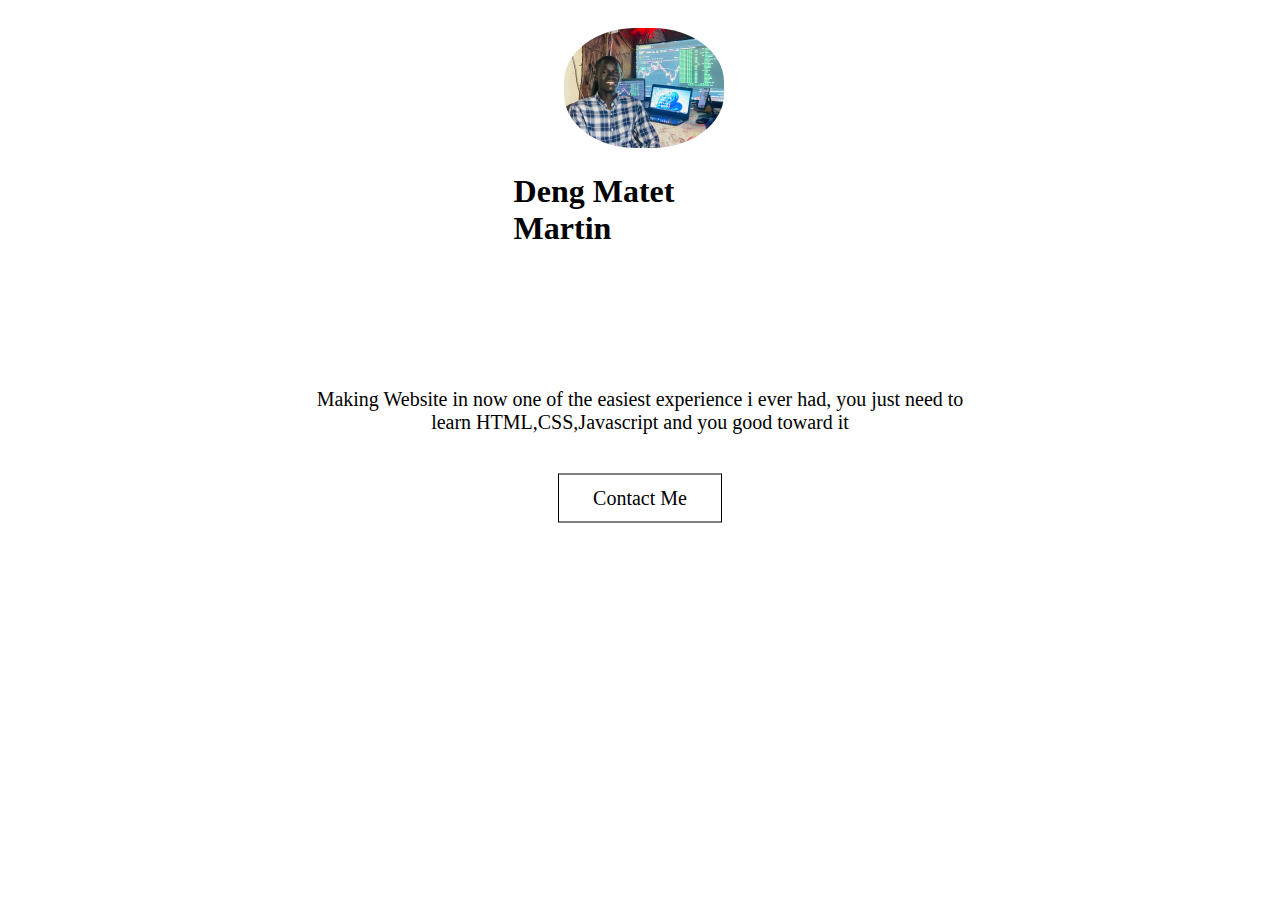
==== index.html @ f39bef83 "adding index page and styling too" ====
<!DOCTYPE html>
<html lang="en">
  <head>
    <meta charset="UTF-8" />
    <meta name="viewport" content="width=device-width, initial-scale=1.0" />
    <title>dengmatet.GitHub.io</title>
    <link rel="stylesheet" href="style.css" />
  </head>
  <body>
    <div class="card">
      <img src="image/dengmatet.jpg" alt="" />
      <h1>Deng Matet Martin</h1>
    </div>
    <div class="text-box">
      <p>
        Making Website in now one of the easiest experience i ever had, you just
        need to <br />
        learn HTML,CSS,Javascript and you good toward it
      </p>
      <a href="https://matetmartin5@gmail.com" class="btn">Contact Me</a>
    </div>
  </body>
</html>
---- style.css ----
.card {
  padding: 20px;
  width: 20%;
  margin: auto;
  text-align: left;
}
.card img {
  height: 120px;
  margin-left: 20%;

  border-radius: 45%;
}
.card h1 {
  padding: 0;
}
.text-box {
  width: 90%;
  color: #ffffff;
  position: absolute;
  top: 50%;
  left: 50%;
  text-align: center;
  transform: translate(-50%, -50%);
}
.text-box p {
  color: #000000;
  font-size: 20px;
  margin: 10px 0 40px;
}
.btn {
  color: #000000;
  font-size: 20px;
  padding: 12px 34px;
  position: relative;
  display: inline-block;
  text-decoration: none;
  border: 1px solid #000000;
  background: transparent;
  cursor: pointer;
}
.btn:hover {
  color: #ffffff;
  transition: 1s;
  background: #000000;
  border: 1px solid #000000;
}
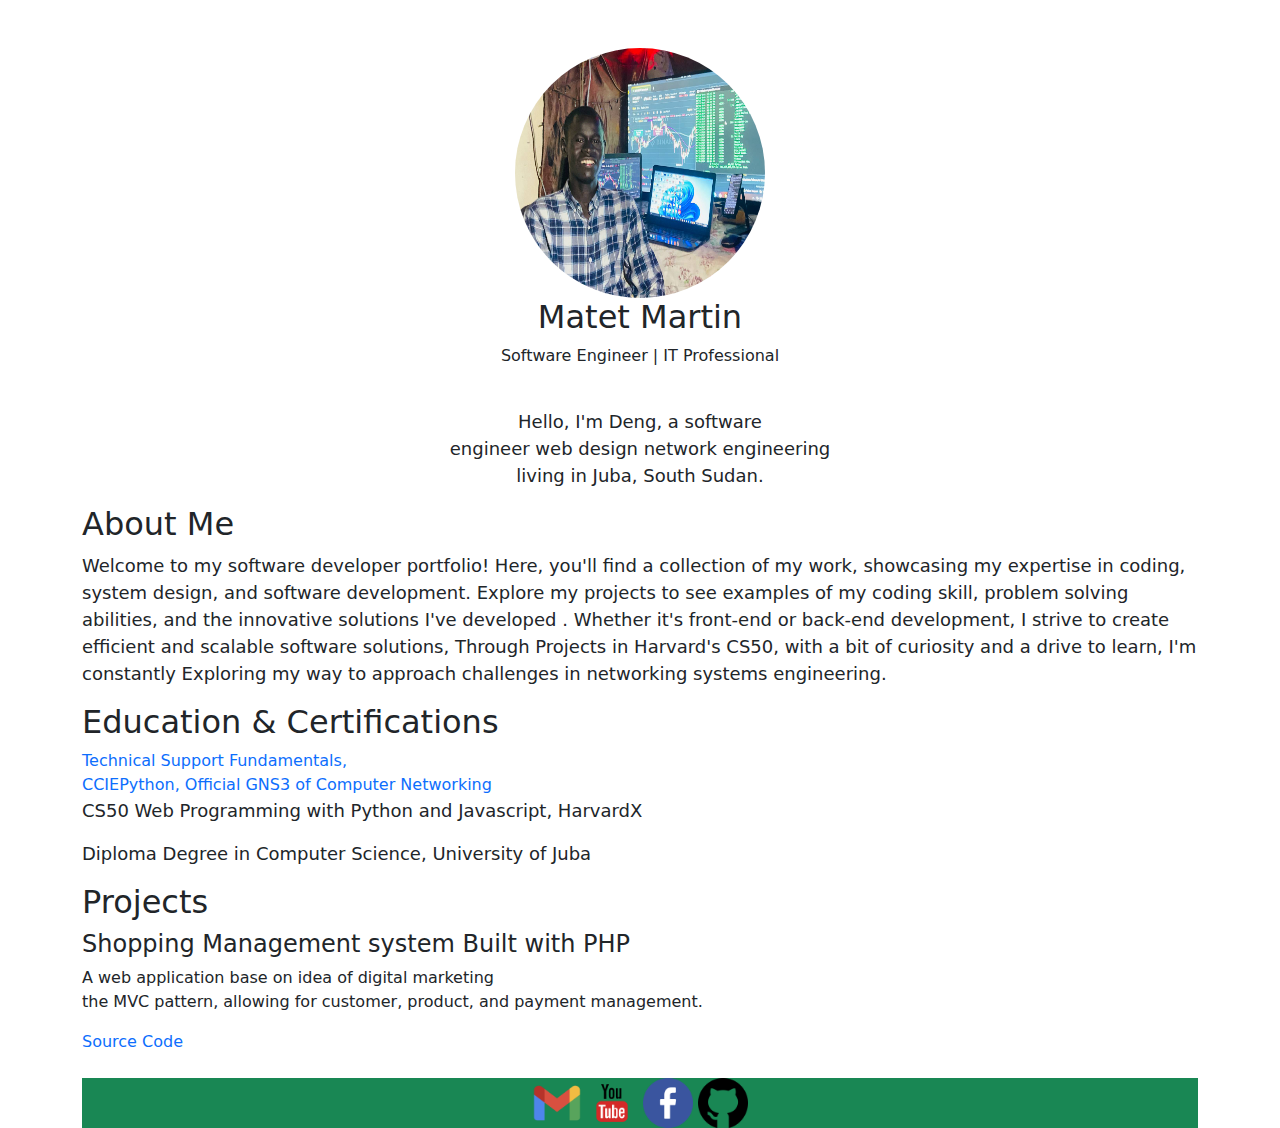
==== commit 1dd87b5d: "added footer with some social media link" ====
--- a/index.html
+++ b/index.html
@@ -3,21 +3,74 @@
   <head>
     <meta charset="UTF-8" />
     <meta name="viewport" content="width=device-width, initial-scale=1.0" />
-    <title>dengmatet.GitHub.io</title>
-    <link rel="stylesheet" href="style.css" />
+    <title>deng-matet.GitHub.io</title>
+    <link rel="stylesheet" href="static/style.css" />
+    <link rel="stylesheet" href="static/reset.css" />
+    <link rel="stylesheet" href="static/css/bootstrap.min.css" />
+    <link rel="stylesheet" href="static/js/bootstrap.min.js" />
   </head>
   <body>
-    <div class="card">
-      <img src="image/dengmatet.jpg" alt="" />
-      <h1>Deng Matet Martin</h1>
-    </div>
-    <div class="text-box">
+    <div class="container">
+      <div class="text-center">
+        <img class="img mt-5" src="static/img/dengmatet.jpg" alt="" />
+        <h2>Matet Martin</h2>
+
+        <p>Software Engineer | IT Professional</p>
+        <br />
+        <p class="text">
+          Hello, I'm Deng, a software <br />
+          engineer web design network engineering<br />
+          living in Juba, South Sudan.
+        </p>
+      </div>
+      <h2>About Me</h2>
+      <p class="text">
+        Welcome to my software developer portfolio! Here, you'll find a
+        collection of my work, showcasing my expertise in coding, system design,
+        and software development. Explore my projects to see examples of my
+        coding skill, problem solving abilities, and the innovative solutions
+        I've developed . Whether it's front-end or back-end development, I
+        strive to create efficient and scalable software solutions, Through
+        Projects in Harvard's CS50, with a bit of curiosity and a drive to
+        learn, I'm constantly Exploring my way to approach challenges in
+        networking systems engineering.
+      </p>
+      <h2>Education & Certifications</h2>
+      <a class="nav-link text-primary" href=""
+        >Technical Support Fundamentals,</a
+      >
+      <a class="nav-link text-primary" href=""
+        >CCIEPython, Official GNS3 of Computer Networking</a
+      >
+      <p class="text">
+        CS50 Web Programming with Python and Javascript, HarvardX
+      </p>
+      <p class="text">Diploma Degree in Computer Science, University of Juba</p>
+
+      <h2>Projects</h2>
+      <h4>Shopping Management system Built with PHP</h4>
       <p>
-        Making Website in now one of the easiest experience i ever had, you just
-        need to <br />
-        learn HTML,CSS,Javascript and you good toward it
+        A web application base on idea of digital marketing<br />
+        the MVC pattern, allowing for customer, product, and payment management.
       </p>
-      <a href="https://matetmartin5@gmail.com" class="btn">Contact Me</a>
+      <a class="nav-link text-primary" href="">Source Code</a>
+      <br />
+      <footer class="text-center bg-success">
+        <div class="sm-link">
+          <a href="https://matetmartin5@gmail.com"
+            ><img src="static/img/communication.png" alt=""
+          /></a>
+          <a href="https://www.youtube.com/@matetmartin9826"
+            ><img src="static/img/play.png" alt=""
+          /></a>
+          <a href="https://www.facebook.com/mtrmartin"
+            ><img src="static/img/facebook.png" alt=""
+          /></a>
+          <a href="https://dengmatet@users.noreply.github.com"
+            ><img src="static/img/github.png" alt=""
+          /></a>
+        </div>
+      </footer>
     </div>
   </body>
 </html>
--- a/static/style.css
+++ b/static/style.css
@@ -0,0 +1,26 @@
+* {
+  margin: 0;
+  padding: 0;
+  box-shadow: border-box;
+}
+
+.img {
+  width: 250px;
+  height: 250px;
+  border-radius: 50%;
+}
+
+.text {
+  font-size: 18px;
+}
+a {
+  font-size: 16px;
+  cursor: pointer;
+}
+.sm-link a {
+  text-decoration: none;
+}
+.sm-link img {
+  width: 50px;
+  height: 50px;
+}
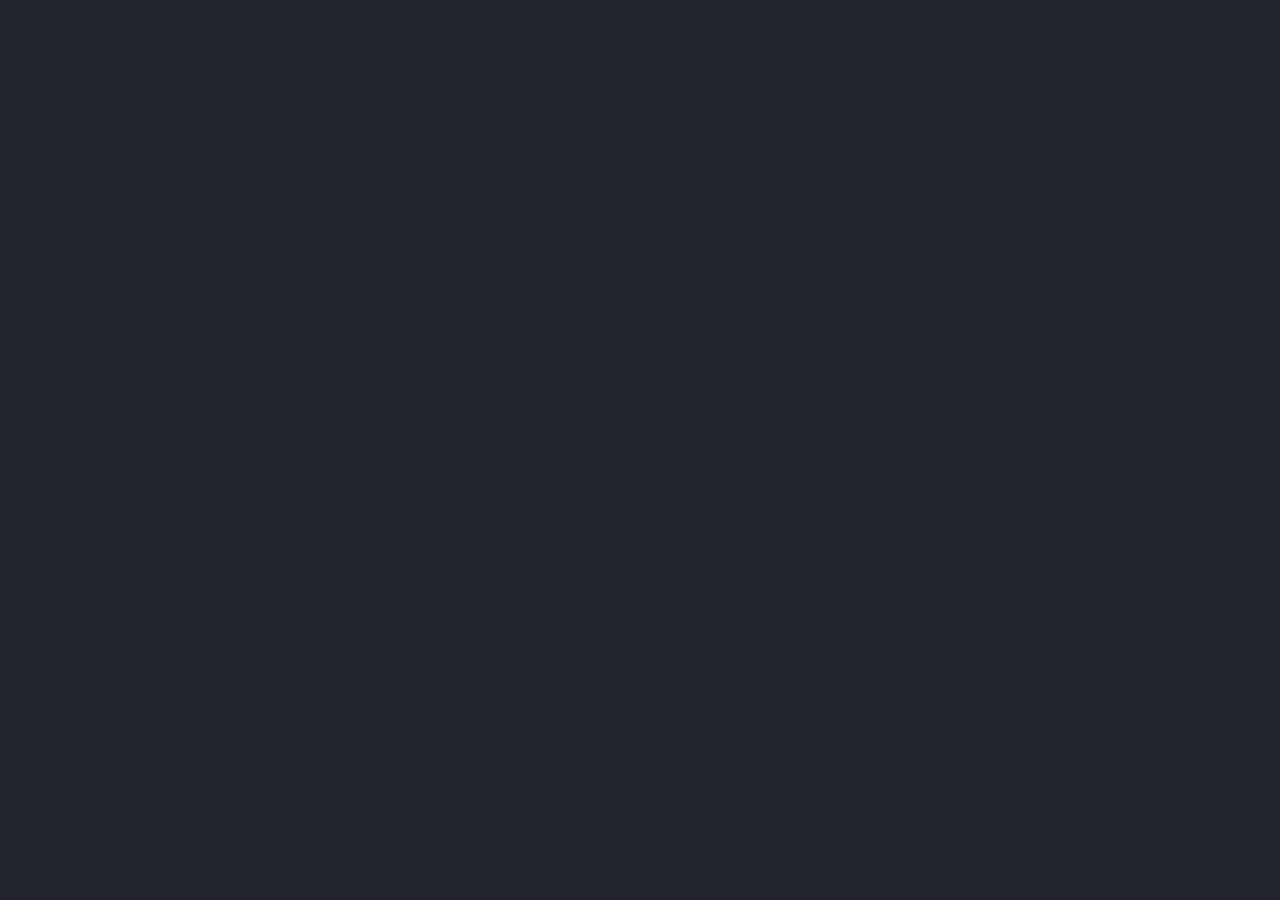
==== commit 28a3006d: "new one" ====
--- a/index.html
+++ b/index.html
@@ -4,73 +4,560 @@
     <meta charset="UTF-8" />
     <meta name="viewport" content="width=device-width, initial-scale=1.0" />
     <title>deng-matet.GitHub.io</title>
+    <!-- box icons -->
+    <link
+      href="https://unpkg.com/boxicons@2.1.4/css/boxicons.min.css"
+      rel="stylesheet"
+    />
+
+    <!-- custom css -->
     <link rel="stylesheet" href="static/style.css" />
-    <link rel="stylesheet" href="static/reset.css" />
-    <link rel="stylesheet" href="static/css/bootstrap.min.css" />
-    <link rel="stylesheet" href="static/js/bootstrap.min.js" />
   </head>
+
   <body>
-    <div class="container">
-      <div class="text-center">
-        <img class="img mt-5" src="static/img/dengmatet.jpg" alt="" />
-        <h2>Matet Martin</h2>
-
-        <p>Software Engineer | IT Professional</p>
-        <br />
-        <p class="text">
-          Hello, I'm Deng, a software <br />
-          engineer web design network engineering<br />
-          living in Juba, South Sudan.
+    <!-- header -->
+    <header class="active">
+      <a href="#" class="logo">Matet.</a>
+
+      <i class="bx bx-menu" id="menu-icon"></i>
+
+      <nav>
+        <a href="#" class="active">Home</a>
+        <a href="#">Services</a>
+        <a href="#">Resume</a>
+        <a href="#">Portfolio</a>
+        <a href="#">Contact</a>
+      </nav>
+    </header>
+
+    <!-- bars background -->
+    <div class="bars-box active">
+      <div class="bar" style="--i: 6"></div>
+      <div class="bar" style="--i: 5"></div>
+      <div class="bar" style="--i: 4"></div>
+      <div class="bar" style="--i: 3"></div>
+      <div class="bar" style="--i: 2"></div>
+      <div class="bar" style="--i: 1"></div>
+    </div>
+
+    <!-- Home section-->
+    <section class="home active">
+      <div class="home-detail">
+        <h1>Matet martin</h1>
+        <h2>
+          I'm a
+          <span style="--i: 3" data-text="Coder">Coder</span>
+          <span style="--i: 2" data-text="Frontend Developer"
+            >Frontend Developer</span
+          >
+          <span style="--i: 1" data-text="Youtuber">Youtuber</span>
+        </h2>
+        <p>
+          Hello I'm Matet a software engineer, living in Juba capital of South
+          Sudan.
         </p>
+        <div class="btn-sci">
+          <a href="index.html" class="btn">Download CV</a>
+          <div class="sci">
+            <a href="https://dengmatet@users.noreply.github.com"
+              ><i class="bx bxl-github"></i
+            ></a>
+            <a href="https://www.matetmartin5@.linkedIn.com"
+              ><i class="bx bxl-linkedin"></i
+            ></a>
+            <a href="https://matetmartin5@gmail.com"
+              ><i class="bx bxl-gmail"></i
+            ></a>
+            <a href="https://www.youtube.com/@matetmartin9826"
+              ><i class="bx bxl-youtube"></i
+            ></a>
+          </div>
+        </div>
       </div>
-      <h2>About Me</h2>
-      <p class="text">
-        Welcome to my software developer portfolio! Here, you'll find a
-        collection of my work, showcasing my expertise in coding, system design,
-        and software development. Explore my projects to see examples of my
-        coding skill, problem solving abilities, and the innovative solutions
-        I've developed . Whether it's front-end or back-end development, I
-        strive to create efficient and scalable software solutions, Through
-        Projects in Harvard's CS50, with a bit of curiosity and a drive to
-        learn, I'm constantly Exploring my way to approach challenges in
-        networking systems engineering.
-      </p>
-      <h2>Education & Certifications</h2>
-      <a class="nav-link text-primary" href=""
-        >Technical Support Fundamentals,</a
-      >
-      <a class="nav-link text-primary" href=""
-        >CCIEPython, Official GNS3 of Computer Networking</a
-      >
-      <p class="text">
-        CS50 Web Programming with Python and Javascript, HarvardX
-      </p>
-      <p class="text">Diploma Degree in Computer Science, University of Juba</p>
-
-      <h2>Projects</h2>
-      <h4>Shopping Management system Built with PHP</h4>
-      <p>
-        A web application base on idea of digital marketing<br />
-        the MVC pattern, allowing for customer, product, and payment management.
-      </p>
-      <a class="nav-link text-primary" href="">Source Code</a>
-      <br />
-      <footer class="text-center bg-success">
-        <div class="sm-link">
-          <a href="https://matetmartin5@gmail.com"
-            ><img src="static/img/communication.png" alt=""
-          /></a>
-          <a href="https://www.youtube.com/@matetmartin9826"
-            ><img src="static/img/play.png" alt=""
-          /></a>
-          <a href="https://www.facebook.com/mtrmartin"
-            ><img src="static/img/facebook.png" alt=""
-          /></a>
-          <a href="https://dengmatet@users.noreply.github.com"
-            ><img src="static/img/github.png" alt=""
-          /></a>
-        </div>
-      </footer>
-    </div>
+
+      <div class="home-img">
+        <div class="img-box">
+          <div class="img-item">
+            <img src="static/img/deng.jpg" alt="" />
+          </div>
+        </div>
+      </div>
+    </section>
+
+    <!--Services section-->
+    <section class="services">
+      <h2 class="heading">My <span>Services</span></h2>
+      <div class="services-container">
+        <div class="services-box">
+          <div class="icon">
+            <i class="bx bx-code-alt"></i>
+            <a href="#"><i class="bx bx-arrow-back"></i></a>
+          </div>
+          <h3>Web Development</h3>
+          <p>
+            Take full control of your web applications with advanced web
+            techniques such as database migration and web service communication
+          </p>
+        </div>
+
+        <div class="services-box">
+          <div class="icon">
+            <i class="bx bx-paint"></i>
+            <a href="#"><i class="bx bx-arrow-back"></i></a>
+          </div>
+          <h3>UI/UX Design</h3>
+          <p>(comment)</p>
+        </div>
+
+        <div class="services-box">
+          <div class="icon">
+            <i class="bx bx-palette"></i>
+            <a href="#"><i class="bx bx-arrow-back"></i></a>
+          </div>
+          <h3>Graphic Design</h3>
+          <p>(comment)</p>
+        </div>
+
+        <div class="services-box">
+          <div class="icon">
+            <i class="bx bx-trending-up"></i>
+            <a href="#"><i class="bx bx-arrow-back"></i></a>
+          </div>
+          <h3>SEO</h3>
+          <p>(comment)</p>
+        </div>
+
+        <div class="services-box">
+          <div class="icon">
+            <i class="bx bx-slideshow"></i>
+            <a href="#"><i class="bx bx-arrow-back"></i></a>
+          </div>
+          <h3>Video Editing</h3>
+          <p>(comment)</p>
+        </div>
+
+        <div class="services-box">
+          <div class="icon">
+            <i class="bx bx-camera"></i>
+            <a href="#"><i class="bx bx-arrow-back"></i></a>
+          </div>
+          <h3>Photography</h3>
+          <p>(comment)</p>
+        </div>
+      </div>
+    </section>
+
+    <!-- Resume -->
+    <section class="resume">
+      <div class="resume-container">
+        <div class="resume-box">
+          <h2>Why Hire Me?</h2>
+          <p class="desc">
+            problem solving abilities, and the innovative solutions I've
+            developed . Whether it's front-end or back-end development, I strive
+            to create efficient and scalable software solutions,
+          </p>
+          <button class="resume-btn active">Experience</button>
+          <button class="resume-btn">Education</button>
+          <button class="resume-btn">Skills</button>
+          <button class="resume-btn">About Me</button>
+        </div>
+
+        <div class="resume-box">
+          <div class="resume-detail experience active">
+            <h2 class="heading">My <span>Experience</span></h2>
+            <p class="desc">(comment)</p>
+            <div class="resume-list">
+              <div class="resume-item">
+                <p class="year">2023 - present</p>
+                <h3>Full Stack Developer</h3>
+                <p class="company">From Home</p>
+                <p>Full Web applications using framework's</p>
+              </div>
+              <div class="resume-item">
+                <p class="year">2022 - 2023</p>
+                <h3>Backend Developer</h3>
+                <p class="company">University of Juba</p>
+                <p>Design and analysis</p>
+              </div>
+              <div class="resume-item">
+                <p class="year">2021 - 2022</p>
+                <h3>Frontend Developer</h3>
+                <p class="company">University of Juba</p>
+                <p>Website applications</p>
+              </div>
+              <div class="resume-item">
+                <p class="year">2020 - 2021</p>
+                <h3>Senior Developer</h3>
+                <p class="company">University of Juba</p>
+                <p>Web Applications</p>
+              </div>
+              <div class="resume-item">
+                <p class="year">2020 - 2021</p>
+                <h3>Junior Developer</h3>
+                <p class="company">University of Juba</p>
+                <p>Basics computer Component, Languages</p>
+              </div>
+              <div class="resume-item">
+                <p class="year">2020 - 2021</p>
+                <h3>Beginning Developer</h3>
+                <p class="company">From Home</p>
+                <p>Online Course (Solo learn, Youtube Tutorial)</p>
+              </div>
+            </div>
+          </div>
+
+          <div class="resume-detail education">
+            <h2 class="heading">My <span>Education</span></h2>
+            <p class="desc">
+              Diploma Degree in Computer Science, University of Juba Technical
+              Support Fundamentals,Through Projects in Harvard's CS50, CS50 Web
+              Programming with Python and Javascript, HarvardX
+            </p>
+            <div class="resume-list">
+              <div class="resume-item">
+                <p class="year">2024</p>
+                <h3>Programming Course</h3>
+                <p class="company">Online Course Platform</p>
+                <p>(comment)</p>
+              </div>
+              <div class="resume-item">
+                <p class="year">2022 - 2023</p>
+                <h3>Graduation Certificate</h3>
+                <p class="company">University of Juba</p>
+                <p>(comment)</p>
+              </div>
+              <div class="resume-item">
+                <p class="year">2021</p>
+                <h3>Web Development Bootcamp</h3>
+                <p class="company">University of Juba</p>
+                <p>(comment)</p>
+              </div>
+              <div class="resume-item">
+                <p class="year">2020</p>
+                <h3>Fundamentals Programming</h3>
+                <p class="company">University of Juba</p>
+                <p>(comment)</p>
+              </div>
+              <div class="resume-item">
+                <p class="year">2020</p>
+                <h3>Fundamentals Programming</h3>
+                <p class="company">University of Juba</p>
+                <p>(comment)</p>
+              </div>
+              <div class="resume-item">
+                <p class="year">2020</p>
+                <h3>Fundamentals Programming</h3>
+                <p class="company">University of Juba</p>
+                <p>(comment)</p>
+              </div>
+            </div>
+          </div>
+
+          <div class="resume-detail skills">
+            <h2 class="heading">My <span>Skills</span></h2>
+            <p class="desc">(comment)</p>
+            <div class="resume-list">
+              <div class="resume-item">
+                <i class="bx bxl-html5"></i>
+                <span>HTML5</span>
+              </div>
+              <div class="resume-item">
+                <i class="bx bxl-css3"></i>
+                <span>CSS3</span>
+              </div>
+              <div class="resume-item">
+                <i class="bx bxl-javascript"></i>
+                <span>Javascript</span>
+              </div>
+              <div class="resume-item">
+                <i class="bx bxl-bootstrap"></i>
+                <span>Bootstrap</span>
+              </div>
+              <div class="resume-item">
+                <i class="bx bxl-tailwind-css"></i>
+                <span>Tailwind CSS</span>
+              </div>
+              <div class="resume-item">
+                <i class="bx bxl-php"></i>
+                <span>PHP</span>
+              </div>
+              <div class="resume-item">
+                <i class="bx bxl-python"></i>
+                <span>Python3</span>
+              </div>
+              <div class="resume-item">
+                <i class="bx bxl-postgresql"></i>
+                <span>Sqlite3</span>
+              </div>
+              <div class="resume-item">
+                <i class="bx bxl-flask"></i>
+                <span>Flask</span>
+              </div>
+            </div>
+          </div>
+
+          <div class="resume-detail about">
+            <h2 class="heading">About<span>Me</span></h2>
+
+            <p class="desc">
+              Welcome to my software developer portfolio! Here, you'll find a
+              collection of my work, showcasing my expertise in coding, system
+              design, and software development. Explore my projects to see
+              examples of my coding skill, with a bit of curiosity and a drive
+              to learn, I'm constantly Exploring my way to approach challenges
+              in networking systems engineering.
+            </p>
+            <div class="resume-list">
+              <div class="resume-item">
+                <p>
+                  Name
+                  <span>Matet Martin</span>
+                </p>
+              </div>
+              <div class="resume-item">
+                <p>
+                  Gender
+                  <span>Male</span>
+                </p>
+              </div>
+              <div class="resume-item">
+                <p>
+                  Age
+                  <span>28 Years Old</span>
+                </p>
+              </div>
+              <div class="resume-item">
+                <p>
+                  Status
+                  <span>Single</span>
+                </p>
+              </div>
+              <div class="resume-item">
+                <p>
+                  City
+                  <span>Juba</span>
+                </p>
+              </div>
+              <div class="resume-item">
+                <p>
+                  Nationality
+                  <span>South Sudan</span>
+                </p>
+              </div>
+              <div class="resume-item">
+                <p>
+                  Experience
+                  <span>4 + Years</span>
+                </p>
+              </div>
+              <div class="resume-item">
+                <p>
+                  Full Time
+                  <span>Available</span>
+                </p>
+              </div>
+              <div class="resume-item">
+                <p>
+                  Freelance
+                  <span>Available</span>
+                </p>
+              </div>
+              <div class="resume-item">
+                <p>
+                  Phone
+                  <span>(+211) 981 532 821</span>
+                </p>
+              </div>
+              <div class="resume-item">
+                <p>
+                  Email
+                  <span>matetmartin5@gmail.com</span>
+                </p>
+              </div>
+              <div class="resume-item">
+                <p>
+                  Languages
+                  <span>English,Arabic</span>
+                </p>
+              </div>
+            </div>
+          </div>
+        </div>
+      </div>
+    </section>
+
+    <!-- Portfolio section -->
+    <section class="portfolio">
+      <h2 class="heading">Latest <span>Project</span></h2>
+      <div class="portfolio-container">
+        <div class="portfolio-box">
+          <div class="portfolio-detail active">
+            <p class="numb">01</p>
+            <h3>Frontend project</h3>
+            <p>(comment)</p>
+            <div class="tech">
+              <p>HTML5, CSS3, Javascript</p>
+            </div>
+            <div class="live-github">
+              <a href="#">
+                <i class="bx bx-arrow-back"></i><span>Live Project</span>
+              </a>
+              <a href="#"
+                ><i class="bx bxl-github"></i><span>Github Repository</span>
+              </a>
+            </div>
+          </div>
+          <div class="portfolio-detail">
+            <p class="numb">02</p>
+            <h3>Backend project</h3>
+            <p>(comment)</p>
+            <div class="tech">
+              <p>MongoDB, Express.js</p>
+            </div>
+            <div class="live-github">
+              <a href="#">
+                <i class="bx bx-arrow-back"></i><span>Live Project</span>
+              </a>
+              <a href="#"
+                ><i class="bx bxl-github"></i><span>Github Repository</span>
+              </a>
+            </div>
+          </div>
+          <div class="portfolio-detail">
+            <p class="numb">03</p>
+            <h3>Full Stack project</h3>
+            <p>(comment)</p>
+            <div class="tech">
+              <p>Express.js, React.js, Node.js</p>
+            </div>
+            <div class="live-github">
+              <a href="#">
+                <i class="bx bx-arrow-back"></i><span>Live Project</span>
+              </a>
+              <a href="#"
+                ><i class="bx bxl-github"></i><span>Github Repository</span>
+              </a>
+            </div>
+          </div>
+          <div class="portfolio-detail">
+            <p class="numb">04</p>
+            <h3>Frontend project</h3>
+            <p>(comment)</p>
+            <div class="tech">
+              <p>React.js, Tailwind CSS</p>
+            </div>
+            <div class="live-github">
+              <a href="#">
+                <i class="bx bx-arrow-back"></i><span>Live Project</span>
+              </a>
+              <a href="#"
+                ><i class="bx bxl-github"></i><span>Github Repository</span>
+              </a>
+            </div>
+          </div>
+        </div>
+
+        <div class="portfolio-box">
+          <!-- images carousel -->
+          <div class="portfolio-carousel">
+            <div class="img-slide">
+              <div class="img-item">
+                <img src="static/img/communication.png" alt="" />
+              </div>
+              <div class="img-item">
+                <img src="static/img/facebook.png" alt="" />
+              </div>
+              <div class="img-item">
+                <img src="static/img/whatsapp.png" />
+              </div>
+              <div class="img-item">
+                <img src="static/img/play.png" alt="" />
+              </div>
+            </div>
+          </div>
+          <div class="navigation">
+            <button class="arrow-left disabled">
+              <i class="bx bx-chevron-left"></i>
+            </button>
+            <button class="arrow-right">
+              <i class="bx bx-chevron-right"></i>
+            </button>
+          </div>
+        </div>
+      </div>
+    </section>
+
+    <!-- Contact section -->
+    <section class="contact">
+      <div class="contact-container">
+        <div class="contact-box">
+          <h2>Let's Work Together</h2>
+          <p class="desc">Consider Win's For Both of Us</p>
+          <div class="contact-detail">
+            <i class="bx bxs-phone"></i>
+            <div class="detail">
+              <p>Phone</p>
+              <p>(+211 981 532 821)</p>
+            </div>
+          </div>
+
+          <div class="contact-detail">
+            <i class="bx bxs-envelope"></i>
+            <div class="detail">
+              <p>Email</p>
+              <p>matetmartin5@gmail.com</p>
+            </div>
+          </div>
+
+          <div class="contact-detail">
+            <i class="bx bxs-map"></i>
+            <div class="detail">
+              <p>Address</p>
+              <p>123 Anywhere Street, Juba</p>
+            </div>
+          </div>
+        </div>
+
+        <div class="contact-box">
+          <form action="/" enctype="multipart/form-data" method="post">
+            <h2 class="heading">Contact <span>Me!</span></h2>
+            <div class="field-box">
+              <input type="text" name="name" placeholder="Full Name" required />
+              <input
+                type="email"
+                name="email"
+                placeholder="Email Address"
+                required
+              />
+              <input
+                type="tel"
+                name="numb"
+                placeholder="Phone Number"
+                required
+              />
+              <input
+                type="email"
+                name="sub-email"
+                placeholder="Email Subject"
+                required
+              />
+              <textarea
+                name="message"
+                id=""
+                placeholder="Your Message"
+                required
+              ></textarea>
+            </div>
+            <button type="submit" name="submit" class="btn">
+              Send Message
+            </button>
+          </form>
+        </div>
+      </div>
+    </section>
+
+    <!-- Custom js -->
+    <script src="static/js/script.js"></script>
   </body>
 </html>
--- a/static/style.css
+++ b/static/style.css
@@ -1,26 +1,793 @@
+@font-face {
+  font-family: Roboto;
+  src: url(fonts/Roboto-Regular.ttf);
+}
+@font-face {
+  font-family: RobotoMedium;
+  src: url(fonts/Roboto-Medium.ttf);
+}
+@font-face {
+  font-family: RobotoBold;
+  src: url(fonts/Roboto-Bold.ttf);
+}
 * {
   margin: 0;
   padding: 0;
-  box-shadow: border-box;
-}
+  border: none;
+  outline: none;
+  text-decoration: none;
+  box-sizing: border-box;
+  font-family: "Roboto";
+}
+:root {
+  --bg-color: #1f242d;
+  --second-bg-color: #323946;
+  --min-color: blue, red;
+  --text-color: red;
+  --txt-color: blue;
+  --white-color: #fff;
+  --disabled-color: #fff3;
+}
+html {
+  font-size: 62.5%;
+}
+body {
+  color: var(--white-color);
+}
+header {
+  top: 0;
+  left: 0;
+  z-index: 100;
+  width: 100%;
+  padding: 2rem 9%;
+  display: flex;
+  position: fixed;
+  visibility: hidden;
+  opacity: 0;
+  align-items: center;
+  background: var(--second-bg-color);
+  justify-content: space-between;
+}
+header.active {
+  animation: show-header 1.5s linear forwards;
+  animation-delay: 1.2s;
+}
+@keyframes show-header {
+  100% {
+    visibility: visible;
+    opacity: 1;
+  }
+}
+.logo {
+  font-size: 3rem;
+  color: var(--white-color);
+  font-weight: 700;
+}
+nav a {
+  font-size: 2rem;
+  transition: 0.5s;
+  color: var(--white-color);
+  font-weight: 500;
+  margin-left: 3.5rem;
+}
+nav a:hover,
+nav a.active {
+  color: var(--txt-color);
+}
+#menu-icon {
+  display: none;
+  font-size: 4rem;
+}
+.bars-box {
+  width: 100%;
+  height: 100%;
+  display: flex;
+  position: absolute;
+}
+.bars-box .bar {
+  width: 100%;
+  height: 100%;
+  overflow: hidden;
+  background: var(--bg-color);
+  animation: hide-bars 0.5s ease-in-out both;
+  animation-delay: calc(0.1s * var(--i));
+}
+@keyframes hide-bars {
+  0% {
+    transform: translateY(0);
+  }
+  100% {
+    transform: translateY(-100%);
+  }
+}
+.bars-box.active .bar {
+  animation: show-bars 0.5s ease-in-out both;
+  animation-delay: calc(0.1s * var(--i));
+}
+@keyframes show-bars {
+  0% {
+    transform: translateY(-100%);
+  }
+  100% {
+    transform: translateY(0);
+  }
+}
+section {
+  width: 100%;
+  height: 100%;
+  padding: 10rem 9% 2rem;
+  position: absolute;
+  visibility: hidden;
+  opacity: 0;
+  overflow: hidden;
+}
+section.active {
+  animation: show-content 1.5s linear forwards;
+  animation-delay: 1.6s;
+}
+@keyframes show-content {
+  100% {
+    visibility: visible;
+    opacity: 1;
+    overflow: auto;
+  }
+}
+/* Home container */
+.home {
+  display: flex;
+  gap: 5rem;
+  align-items: center;
+}
+.home-detail h1 {
+  color: var(--min-color);
+  font-size: clamp(3.5rem, 10vw, 5.5rem);
+}
+.home-detail h2 {
+  color: var(--txt-color);
+  display: inline-block;
+  font-size: 3.2rem;
+  margin-top: -1rem;
+}
+.home-detail h2 span {
+  position: relative;
+  color: transparent;
+  display: inline-block;
+  -webkit-text-stroke: 0.07rem var(--text-color);
+  animation: display-text 16s linear infinite;
+  animation-delay: calc(-4s * var(--i));
+}
+@keyframes display-text {
+  25%,
+  100% {
+    display: none;
+  }
+}
+.home-detail h2 span::before {
+  content: attr(data-text);
+  position: absolute;
+  color: var(--text-color);
+  white-space: nowrap;
+  overflow: hidden;
+  width: 0;
+  animation: fill-text 4s linear infinite;
+  border-right: 0.3rem solid var(--txt-color);
+}
+@keyframes fill-text {
+  10%,
+  100% {
+    width: 0;
+  }
+  70%,
+  90% {
+    width: 100%;
+  }
+}
+.home-detail p {
+  color: var(--white-color);
+  font-size: 1.6rem;
+  margin: 1rem 0 2.5rem;
+}
+.home-detail .btn-sci {
+  display: flex;
+  align-items: center;
+}
+.btn {
+  display: inline-block;
+  padding: 1rem 3rem;
+  background: linear-gradient(45deg, blue, red);
+  border-radius: 4rem;
+  font-size: 1.6rem;
+  color: var(--white-color);
+  font-weight: 600;
+  transition: 0.5s;
+  box-shadow: var(--txt-color);
+  border: 0.2rem solid var(--txt-color);
+}
+.btn:hover {
+  box-shadow: none;
+  background: var(--bg-color);
+  color: var(--text-color);
+}
+.home-detail .btn-sci .sci {
+  margin-left: 2rem;
+}
+.home-detail .btn-sci .sci a {
+  padding: 0.8rem;
+  margin: 0 0.8rem;
+  transition: 0.5s;
+  font-size: 2rem;
+  border-radius: 50%;
+  color: var(--text-color);
+  border: 0.2rem solid var(--txt-color);
+  display: inline-flex;
+}
+.home-detail .btn-sci .sci a:hover {
+  color: var(--white-color);
+  background: linear-gradient(45deg, blue, red);
+  box-shadow: var(--txt-color);
+}
+.home-img .img-box {
+  width: 32vw;
+  height: 32vw;
+  border-radius: 50%;
+  padding: 0.5rem;
+  display: flex;
+  justify-content: center;
+  align-items: center;
+  overflow: hidden;
+  position: relative;
+}
+.home-img .img-box::before,
+.home-img .img-box::after {
+  content: "";
+  width: 50rem;
+  height: 50rem;
+  position: absolute;
+  animation: rotate-border 10s linear infinite;
+  background: conic-gradient(
+    transparent,
+    transparent,
+    transparent,
+    var(--min-color)
+  );
+  transform: rotate(0deg);
+}
+.home-img .img-box::after {
+  animation-delay: -5s;
+}
+@keyframes rotate-border {
+  100% {
+    transform: rotate(360deg);
+  }
+}
+.home-img .img-box .img-item {
+  width: 100%;
+  height: 100%;
+  position: relative;
+  background: var(--bg-color);
+  border-radius: 50%;
+  border: 0.01rem solid var(--second-color);
+  display: flex;
+  justify-content: center;
+  z-index: 1;
+  overflow: hidden;
+}
+.home-img .img-box .img-item img {
+  position: absolute;
+  top: 3rem;
+  display: block;
+  width: 85%;
+  object-fit: cover;
+  mix-blend-mode: lighten;
+}
+/* Services container */
+.heading {
+  color: var(--txt-color);
+  font-size: 4.3rem;
+  text-align: center;
+  margin-bottom: 1rem;
+}
+.heading span {
+  color: var(--white-color);
+}
+.services-container {
+  gap: 2rem;
+  display: grid;
+  grid-template-columns: repeat(auto-fit, minmax(30rem, 1fr));
+}
+.services-container .services-box {
+  padding: 3rem 2.5rem;
+  background: var(--second-bg-color);
+  border: 0.2rem solid var(--second-bg-color);
+  border-radius: 1rem;
+  transition: 0.5s;
+}
+.services-container .services-box:hover {
+  border-color: var(--txt-color);
+  background: linear-gradient(25deg, blue, red);
+  transform: scale(1.02);
+}
+.services-box .icon {
+  color: var(--txt-color);
+  display: flex;
+  align-items: center;
+  justify-content: space-between;
+}
+.services-box .icon i {
+  font-size: 4.5rem;
+  transition: 0.5s;
+}
+.services-box:hover .icon :not(a i) {
+  color: var(--white-color);
+}
+.services-box .icon a {
+  display: inline-block;
+  background: linear-gradient(25deg, blue, red);
+  border-radius: 50%;
+  padding: 1rem;
+  transition: 0.5s;
+}
+.services-box .icon a:hover {
+  background: var(--second-bg-color);
+}
+.services-box .icon a i {
+  font-size: 3rem;
+  color: var(--white-color);
+  transform: rotate(320deg);
+}
+.services-box .icon a:hover i {
+  color: var(--text-color);
+  transform: rotate(-0deg);
+}
+.services-box h3 {
+  color: var(--white-color);
+  font-size: 2rem;
+  margin: 0.5rem 0 2rem;
+  transition: 0.5s;
+}
+.services-box:hover h3 {
+  color: var(--white-color);
+}
+.services-box p {
+  color: var(--white-color);
+  font-size: 1.6rem;
+}
+/* Resume container */
+.resume-container {
+  display: grid;
+  gap: 5rem;
+  grid-template-columns: 1fr 2fr;
+}
+.resume-box h2 {
+  font-size: 4.5rem;
+}
+.resume-box p {
+  font-size: 1.6rem;
+}
+.resume-box .desc {
+  margin: 2rem 0 2.5rem;
+}
+.resume-box .resume-btn {
+  width: 100%;
+  height: 5.3rem;
+  background: var(--second-bg-color);
+  border: 0.2rem solid var(--second-bg-color);
+  font-size: 1.6rem;
+  color: var(--white-color);
+  font-weight: 500;
+  cursor: pointer;
+  margin-bottom: 2rem;
+  border-radius: 0.8rem;
+}
+.resume-box .resume-btn.active {
+  color: var(--white-color);
+  border-color: var(--txt-color);
+  background: linear-gradient(25deg, blue, red);
+}
+.resume-detail {
+  display: none;
+}
+.resume-detail.active {
+  display: block;
+}
+.resume-box .heading {
+  font-size: 3.5rem;
+  text-align: left;
+}
+.resume-list {
+  display: grid;
+  grid-template-columns: repeat(auto-fit, minmax(30rem, 1fr));
+  gap: 2rem;
+  height: 35rem;
+  overflow: auto;
+}
+.resume-list::-webkit-scrollbar {
+  width: 0.7rem;
+}
+.resume-list::-webkit-scrollbar-thumb {
+  background: transparent;
+  border-radius: 1rem;
+}
+.resume-list:hover::-webkit-scrollbar-thumb {
+  background: linear-gradient(25deg, blue, red);
+}
+.resume-list .resume-item {
+  background: var(--second-bg-color);
+  border-radius: 0.8rem;
+  padding: 3rem 2.5rem;
+  height: calc((35rem - 2rem) / 2);
+  display: flex;
+  flex-direction: column;
+  justify-content: center;
+}
+.resume-item .year {
+  color: var(--txt-color);
+}
+.resume-item h3 {
+  font-size: 2.2rem;
+}
+.resume-item .company {
+  position: relative;
+  margin-left: 2rem;
+  margin-bottom: 3rem;
+}
+.resume-list .company::before {
+  content: "";
+  top: 50%;
+  margin-left: -2rem;
+  border-radius: 50%;
+  background: var(--txt-color);
+  padding: 0.5rem;
+  transform: translateY(-50%);
+  position: absolute;
+}
+.resume-detail.skills .resume-list {
+  grid-template-columns: repeat(auto-fit, minmax(15rem, 1fr));
+  height: auto;
+  overflow: visible;
+}
+.resume-detail.skills .resume-item {
+  position: relative;
+  align-items: center;
+  height: auto;
+}
+.resume-detail.skills .resume-item i {
+  font-size: 8.5rem;
+  transition: 0.5s;
+}
+.resume-detail.skills .resume-item:hover {
+  color: var(--white-color);
+}
+.resume-detail.skills .resume-item span {
+  position: absolute;
+  top: -20%;
+  background: linear-gradient(25deg, blue, red);
+  color: var(--white-color);
+  font-size: 1.6rem;
+  padding: 0.5rem 1rem;
+  border-radius: 0.6rem;
+  pointer-events: none;
+  opacity: 0;
+  transition: 0.2s;
+  transform: scale(0.9);
+}
+.resume-detail.skills .resume-item:hover span {
+  top: -25%;
+  opacity: 1;
+  transform: scale(1);
+}
+.resume-detail.about .resume-list {
+  height: auto;
 
-.img {
-  width: 250px;
-  height: 250px;
+  grid-template-columns: repeat(auto-fit, minmax(25rem, 1fr));
+}
+.resume-detail.about .resume-item {
+  height: auto;
+  padding: 0 0 0.5rem;
+  background: transparent;
+}
+.resume-detail.about .resume-item p {
+  color: var(--txt-color);
+}
+.resume-detail.about .resume-item p span {
+  color: var(--white-color);
+  margin-left: 2rem;
+  font-size: 1.8rem;
+}
+/* portfolio-container */
+.portfolio-container {
+  display: grid;
+  grid-template-columns: repeat(2, 1fr);
+  gap: 3rem;
+}
+.portfolio-detail {
+  display: none;
+}
+.portfolio-detail.active {
+  display: block;
+}
+.portfolio-box .numb {
+  font-size: 8rem;
+  -webkit-text-stroke: 0.07rem var(--white-color);
+  color: transparent;
+  line-height: 1;
+}
+.portfolio-box h3 {
+  font-size: 3.5rem;
+  margin: 0.8rem 0 2rem;
+}
+.portfolio-box p {
+  font-size: 1.6rem;
+}
+.portfolio-box .tech {
+  margin: 2rem 0;
+  color: var(--txt-color);
+  border-bottom: 0.1rem solid var(--txt-color);
+  padding-bottom: 2rem;
+}
+.portfolio-box .live-github a {
+  position: relative;
+  display: inline-flex;
+  padding: 1.3rem;
+  font-size: 3rem;
+  color: var(--white-color);
   border-radius: 50%;
+  transition: 0.5s;
+  background: var(--second-bg-color);
+}
+.portfolio-box .live-github a:hover {
+  color: var(--white-color);
+  background: linear-gradient(25deg, blue, red);
+}
+.portfolio-box .live-github a:first-child {
+  margin-right: 1.5rem;
+}
+.portfolio-box .live-github a:first-child i {
+  transform: rotate(135deg);
+}
+.portfolio-box .live-github a span {
+  position: absolute;
+  opacity: 0;
+  top: -40%;
+  left: 50%;
+  transform: translateX(-50%) scale(0.9);
+  font-size: 1.6rem;
+  white-space: nowrap;
+  padding: 0.1rem 1rem;
+  border-radius: 0.6rem;
+  pointer-events: none;
+  transition: 0.2s;
+  background: linear-gradient(25deg, blue, red);
+  color: var(--white-color);
+}
+.portfolio-box .live-github a:hover span {
+  top: -70%;
+  opacity: 1;
+  transform: translateX(-50%) scale(1);
+}
+.portfolio-box .portfolio-carousel {
+  width: 100%;
+  height: 40rem;
+  border-radius: 1rem;
+  overflow: hidden;
+}
+.portfolio-carousel .img-slide {
+  display: grid;
+  grid-auto-flow: column;
+  grid-auto-columns: 100%;
+  gap: 2rem;
+  height: inherit;
+  transition: 0.5s;
+}
+.portfolio-carousel .img-item {
+  height: inherit;
+}
+.portfolio-carousel .img-item img {
+  display: block;
+  width: 100%;
+  height: 100%;
+  object-fit: cover;
+  border-radius: 1rem;
+}
+.portfolio-box .navigation {
+  text-align: right;
+  margin-top: 1rem;
+}
+.portfolio-box .navigation button {
+  display: inline-flex;
+  padding: 0.3rem;
+  background: var(--second-bg-color);
+  border: 0.2rem solid var(--txt-color);
+  border-radius: 0.6rem;
+  font-size: 3rem;
+  cursor: pointer;
+  color: var(--txt-color);
+}
+.portfolio-box .navigation button.disabled {
+  border-color: var(--second-bg-color);
+  color: var(--disabled-color);
+}
+.portfolio-box .navigation .arrow-right {
+  margin-left: 1.5rem;
+}
+/* Contact */
+.contact-container {
+  display: grid;
+  gap: 3rem;
+  grid-template-columns: 1fr 1.3fr;
+}
+.contact-container .contact-box:first-child {
+  align-self: center;
+}
+.contact-box h2 {
+  font-size: 4.5rem;
+}
+.contact-box p {
+  font-size: 1.6rem;
+}
+.contact-box .desc {
+  margin: 1.5rem 0 2.5rem;
+}
+.contact-box .contact-detail {
+  display: flex;
+  align-items: center;
+  margin: 2rem 0;
+}
+.contact-detail i {
+  display: inline-flex;
+  background: linear-gradient(25deg, blue, red);
+  color: var(--white-color);
+  font-size: 3rem;
+  padding: 1.2rem;
+  border-radius: 0.6rem;
+  margin-right: 1.5rem;
+}
+.contact-detail .detail p:first-child {
+  color: var(--txt-color);
+}
+.contact-box form {
+  padding: 2.5rem 3.5rem 3.5rem;
+  border-radius: 1rem;
+  text-align: center;
+  background: var(--second-bg-color);
+}
+.contact-box .heading {
+  font-size: 3.5rem;
+}
+.contact-box .field-box {
+  display: grid;
+  grid-template-columns: repeat(2, 1fr);
+  gap: 2rem;
+}
+.contact-box .field-box input,
+.contact-box .field-box textarea {
+  padding: 1.5rem;
+  background: var(--bg-color);
+  border: 0.15rem solid var(--bg-color);
+  border-radius: 0.6rem;
+  font-size: 1.6rem;
+  color: var(--white-color);
+}
+.contact-box .field-box textarea {
+  grid-column: 1 / -1;
+  height: 15rem;
+  resize: none;
+}
+.contact-box .field-box input:focus,
+.contact-box .field-box textarea:focus {
+  border-color: var(--txt-color);
+}
+.contact-box .btn {
+  margin-top: 2rem;
+  cursor: pointer;
+}
+/* Break points */
+@media screen and (max-width: 1200px) {
+  html {
+    font-size: 55%;
+  }
+  .bars-box .bar {
+    border: none;
+    display: flex;
+  }
 }
 
-.text {
-  font-size: 18px;
-}
-a {
-  font-size: 16px;
-  cursor: pointer;
-}
-.sm-link a {
-  text-decoration: none;
-}
-.sm-link img {
-  width: 50px;
-  height: 50px;
-}
+@media screen and (max-width: 992px) {
+  header {
+    padding: 2rem 4%;
+  }
+  section {
+    padding: 10rem 4% 2rem;
+  }
+}
+
+@media screen and (max-width: 810px) {
+  .contact-box .field-box {
+    grid-template-columns: 1fr;
+  }
+}
+
+@media screen and (max-width: 768px) {
+  #menu-icon {
+    display: block;
+  }
+  nav {
+    top: 100%;
+    left: 0;
+    width: 100%;
+    padding: 1rem 0;
+    text-align: center;
+    position: absolute;
+    display: none;
+    background: var(--bg-color);
+    box-shadow: 0 0.5rem 1rem rgba(0, 0, 0, 0.2);
+    border-top: 0.1rem solid rgba(0, 0, 0, 0.2);
+  }
+  nav.active {
+    display: block;
+  }
+  nav a {
+    margin: 4rem 0;
+    display: block;
+  }
+  .home {
+    gap: 2rem;
+    justify-content: center;
+    flex-direction: column-reverse;
+  }
+  .home-img {
+    width: 30rem;
+    height: 35rem;
+  }
+
+  .resume-container,
+  .portfolio-container,
+  .contact-container {
+    grid-template-columns: 1fr;
+  }
+  .resume-container {
+    gap: 3rem;
+  }
+  .portfolio-container .portfolio-box:first-child {
+    order: 1;
+  }
+  .contact-box .field-box {
+    grid-template-columns: repeat(2, 1fr);
+  }
+}
+@media screen and (max-width: 600px) {
+  .home-img .img-box {
+    width: 30rem;
+    height: 30rem;
+  }
+  .contact-box .field-box {
+    grid-template-columns: 1fr;
+  }
+}
+@media screen and (max-width: 450px) {
+  html {
+    font-size: 50%;
+  }
+}
+@media screen and (max-width: 400px) {
+  .home-detail,
+  .resume-box h2,
+  .resume-box .heading,
+  .resume-box .desc,
+  .resume-detail.about .resume-item {
+    text-align: center;
+  }
+  .home-detail .btn-sci {
+    flex-direction: column-reverse;
+  }
+  .home-detail .btn-sci .sci {
+    margin-left: 0;
+    margin-bottom: 2rem;
+  }
+  .contact-box form {
+    padding: 2.5rem 3rem 3.5rem;
+  }
+  .contact-box h2 {
+    font-size: 3.5rem;
+  }
+}
